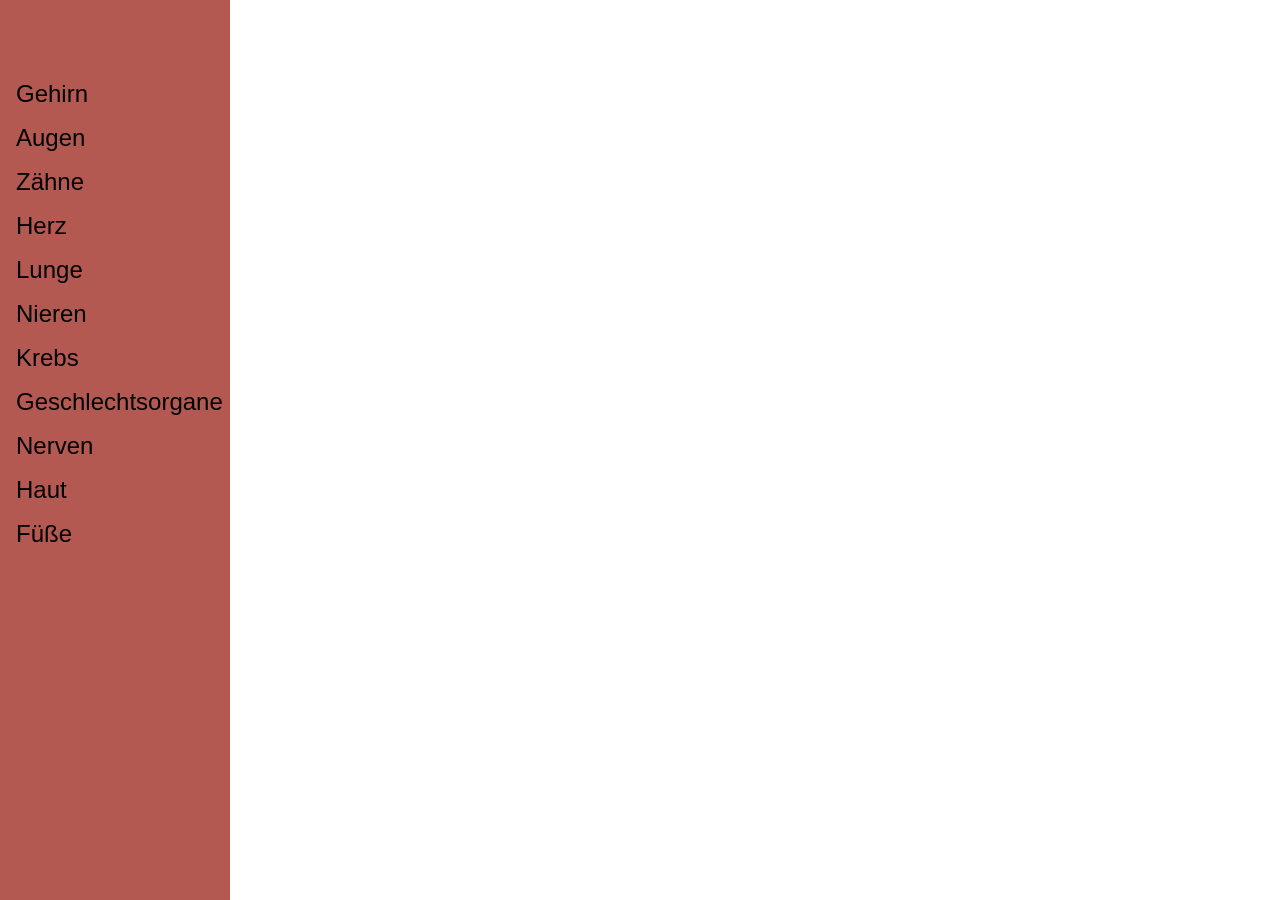
==== index.html @ 40df7953 "index.html" ====
<html>
<head>
<link rel="stylesheet" href="css.css"></head>
<body>




<ul> 
<br>
<br>
<br>
<br>
  <li><a href="Gehirn.html">Gehirn</a></li>
  <li><a href="Augen.html">Augen</a></li>
  <li><a href="Zähne.html">Zähne</a></li>
  <li><a href="Herz.html">Herz</a></li>
  <li><a href="Lunge.html">Lunge</a></li>
  <li><a href="Nieren.html">Nieren</a></li>
  <li><a href="Krebs.html">Krebs</a></li>
  <li><a href="Geschlechtsorgane.html">Geschlechtsorgane</a></li>
  <li><a href="Nerven.html">Nerven</a></li>
  <li><a href="Haut.html">Haut</a></li>
  <li><a href="Füße.html">Füße</a></li>
</ul> 
  <body>
    
  </body>
---- css.css ----
body {
  margin: 0;
}
p {
font-size: 60px;
color:#d9d9d9;
text-align:left;
background-color: #b35952;
}

ul {
  list-style-type: none;
  margin: 0;
  padding: 0;
  width: 230px;
  background-color: #b35952;
  position: fixed;
  height: 100%;
  overflow: auto;
}

li a {
  display: block;
  color: black;
  padding: 8px 16px;
  text-decoration: none;
  font-size: 24;
}

li a.active {
  background-color: #04AA6D;
  color: white;
}

li a:hover:not(.active) {
  background-color: #d9d9d9;
  color: #b35952;
}

h1 {
color:#d9d9d9;
text-align:center;
background-color: #b35952;
}

body { font-family:Arial, Helvetica, sans-serif}

div{
line-height: 1.4;
letter-spacing: 1.2px;
font-size: 24px;
text-align: left;
padding:1px 500px;
}
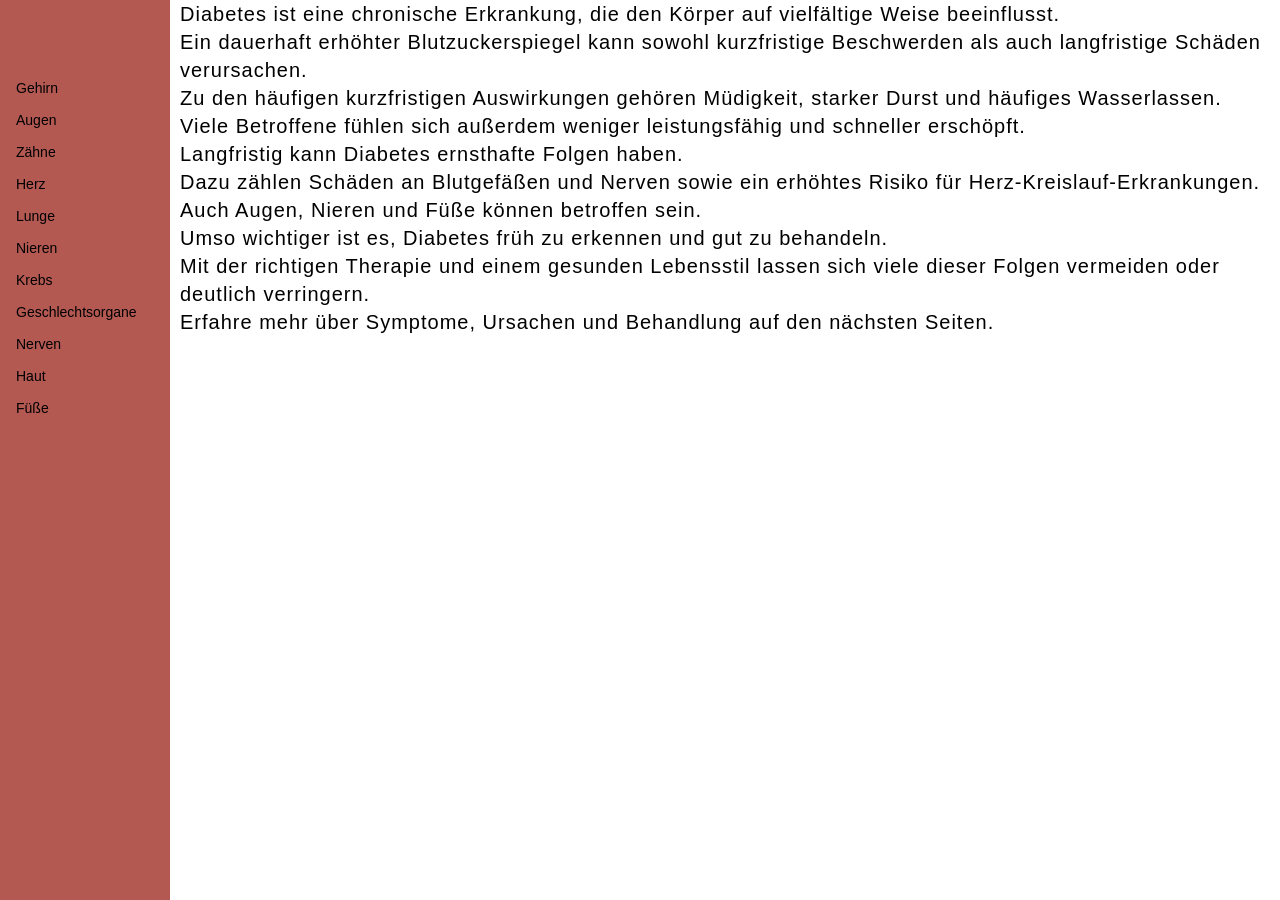
==== commit c8859c4e: "Update index.html" ====
--- a/index.html
+++ b/index.html
@@ -24,5 +24,14 @@
   <li><a href="Füße.html">Füße</a></li>
 </ul> 
   <body>
-    
+    <div> Diabetes ist eine chronische Erkrankung, die den Körper auf vielfältige Weise beeinflusst. <br>
+      Ein dauerhaft erhöhter Blutzuckerspiegel kann sowohl kurzfristige Beschwerden als auch langfristige Schäden verursachen.<br>
+Zu den häufigen kurzfristigen Auswirkungen gehören Müdigkeit, starker Durst und häufiges Wasserlassen. <br>
+      Viele Betroffene fühlen sich außerdem weniger leistungsfähig und schneller erschöpft.<br>
+Langfristig kann Diabetes ernsthafte Folgen haben.<br>
+      Dazu zählen Schäden an Blutgefäßen und Nerven sowie ein erhöhtes Risiko für Herz-Kreislauf-Erkrankungen. <br>
+      Auch Augen, Nieren und Füße können betroffen sein.<br>
+Umso wichtiger ist es, Diabetes früh zu erkennen und gut zu behandeln. <br>
+      Mit der richtigen Therapie und einem gesunden Lebensstil lassen sich viele dieser Folgen vermeiden oder deutlich verringern.<br>
+ Erfahre mehr über Symptome, Ursachen und Behandlung auf den nächsten Seiten.</div>
   </body>
--- a/css.css
+++ b/css.css
@@ -1,18 +1,26 @@
 body {
   margin: 0;
+  font-family: Arial, Helvetica, sans-serif;
 }
+
 p {
-font-size: 60px;
-color:#d9d9d9;
-text-align:left;
-background-color: #b35952;
+  font-size: 20px;
+  color: #d9d9d9;
+  text-align: left;
+  background-color: #b35952;
+}
+
+h1 {
+  color: #d9d9d9;
+  text-align: left;
+  background-color: #b35952;
 }
 
 ul {
   list-style-type: none;
   margin: 0;
   padding: 0;
-  width: 230px;
+  width: 170px;
   background-color: #b35952;
   position: fixed;
   height: 100%;
@@ -24,7 +32,7 @@
   color: black;
   padding: 8px 16px;
   text-decoration: none;
-  font-size: 24;
+  font-size: 14px;
 }
 
 li a.active {
@@ -37,18 +45,23 @@
   color: #b35952;
 }
 
-h1 {
-color:#d9d9d9;
-text-align:center;
-background-color: #b35952;
+div {
+  line-height: 1.4;
+  margin-left: 180px; 
+  letter-spacing: 1px;
+  font-size: 20px;
 }
 
-body { font-family:Arial, Helvetica, sans-serif}
 
-div{
-line-height: 1.4;
-letter-spacing: 1.2px;
-font-size: 24px;
-text-align: left;
-padding:1px 500px;
-}+
+
+@media screen and (max-width: 768px) {
+  ul {
+    position: relative;
+    width: 100%;
+    height: auto;
+  }
+.content {
+  margin-left: 170px;
+  box-sizing: border-box;
+}
